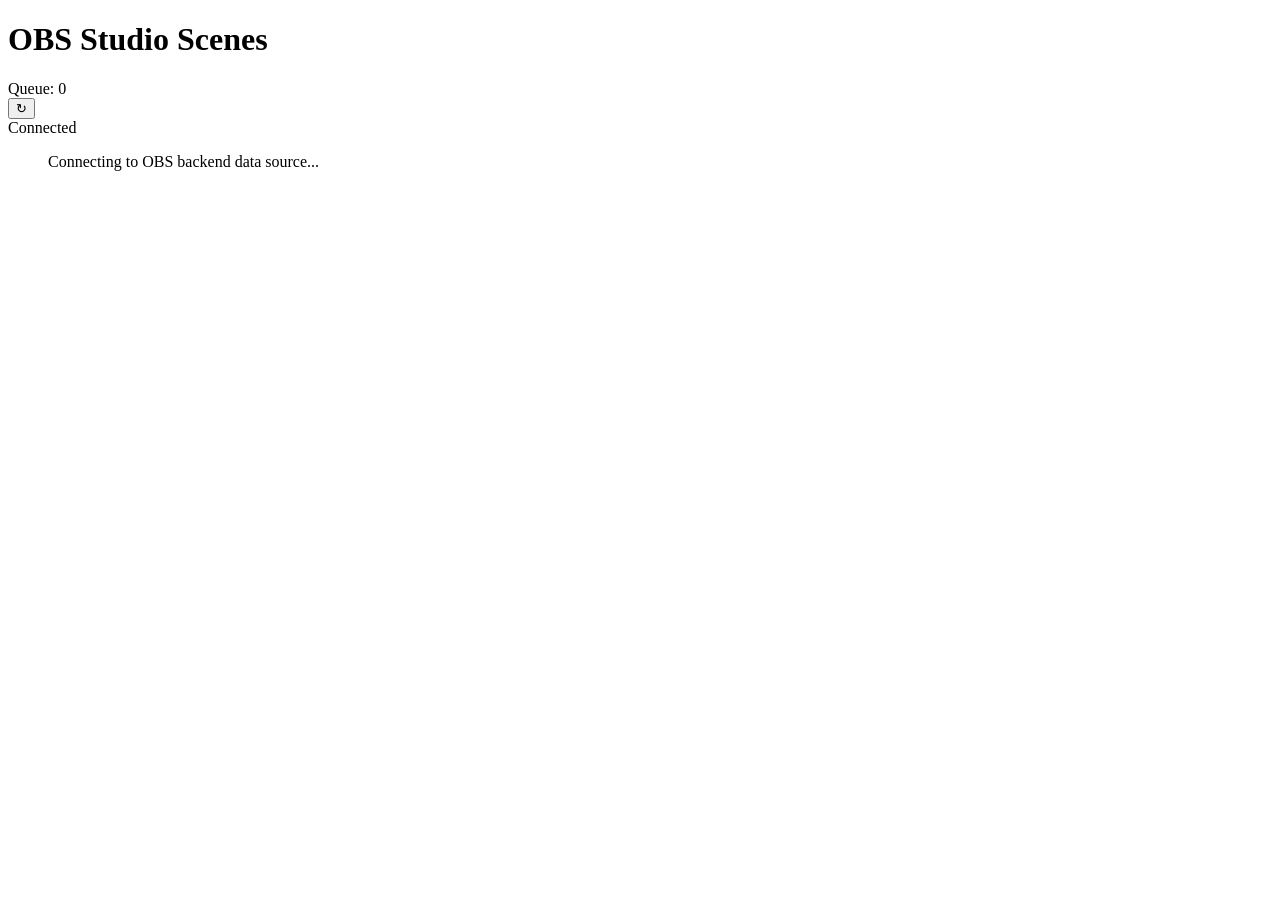
==== src/modules/WebUI/static/obs.html @ 7ee53079 "Made webui host and port changeable. When changed, the webui will restart itself, and you will be re" ====
<!DOCTYPE html>
<html lang="en">
<head>
    <meta charset="UTF-8">
    <meta name="viewport" content="width=device-width, initial-scale=1.0">
    <title>OBS Scene Monitor</title>
    <link rel="stylesheet" href="/static/style.css">
</head>
<body class="voice-widget-theme">

    <div class="container">
        <div class="header">
            <h1>OBS Studio Scenes</h1>
            <div class="header-controls">
                <div class="queue-pill">
                    Queue: <span id="queueCounter" class="queue-count queue-normal">0</span>
                </div>
                <button id="refreshObsBtn" class="btn btn-secondary refresh-btn" title="Reinitialize OBS">
                    &#x21BB;
                </button>
                <div id="live-indicator">Connected</div>
            </div>
        </div>
        <ul class="user-list" id="sceneList">
            <div class="empty-state">Connecting to OBS backend data source...</div>
        </ul>
    </div>

    <script src="/static/obs_updater.js" defer></script>
</body>
</html>
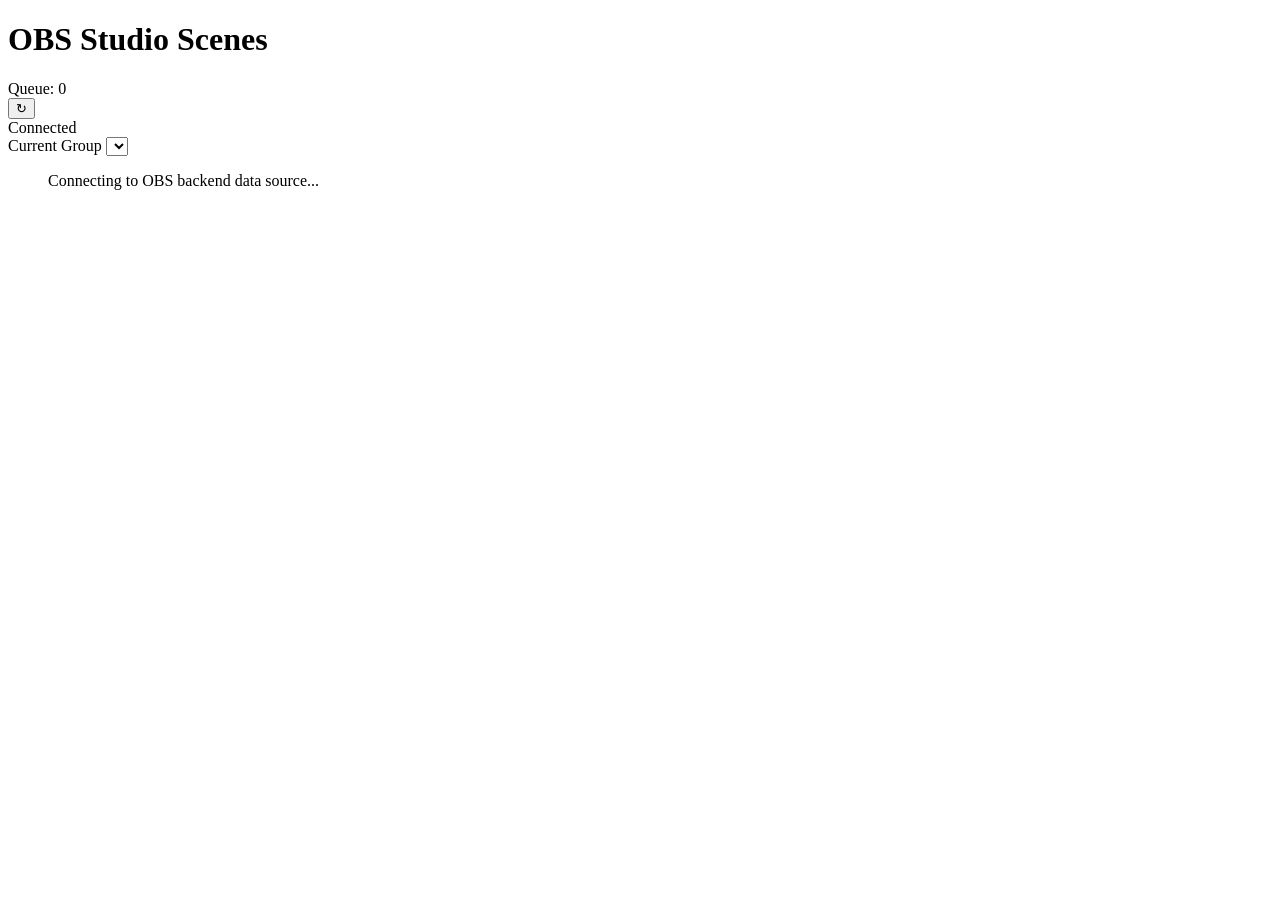
==== commit 27e4f802: "Added a way to have groups made for different events. Signed-off-by: Night Key <davidjantho@gmail.co" ====
--- a/src/modules/WebUI/static/obs.html
+++ b/src/modules/WebUI/static/obs.html
@@ -6,7 +6,7 @@
     <title>OBS Scene Monitor</title>
     <link rel="stylesheet" href="/static/style.css">
 </head>
-<body class="voice-widget-theme">
+<body class="widget-theme">
 
     <div class="container">
         <div class="header">
@@ -20,6 +20,10 @@
                 </button>
                 <div id="live-indicator">Connected</div>
             </div>
+            <div class="after-controls">
+                <label for="group-select">Current Group</label>
+                <select id="group-select"></select>
+            </div>
         </div>
         <ul class="user-list" id="sceneList">
             <div class="empty-state">Connecting to OBS backend data source...</div>
